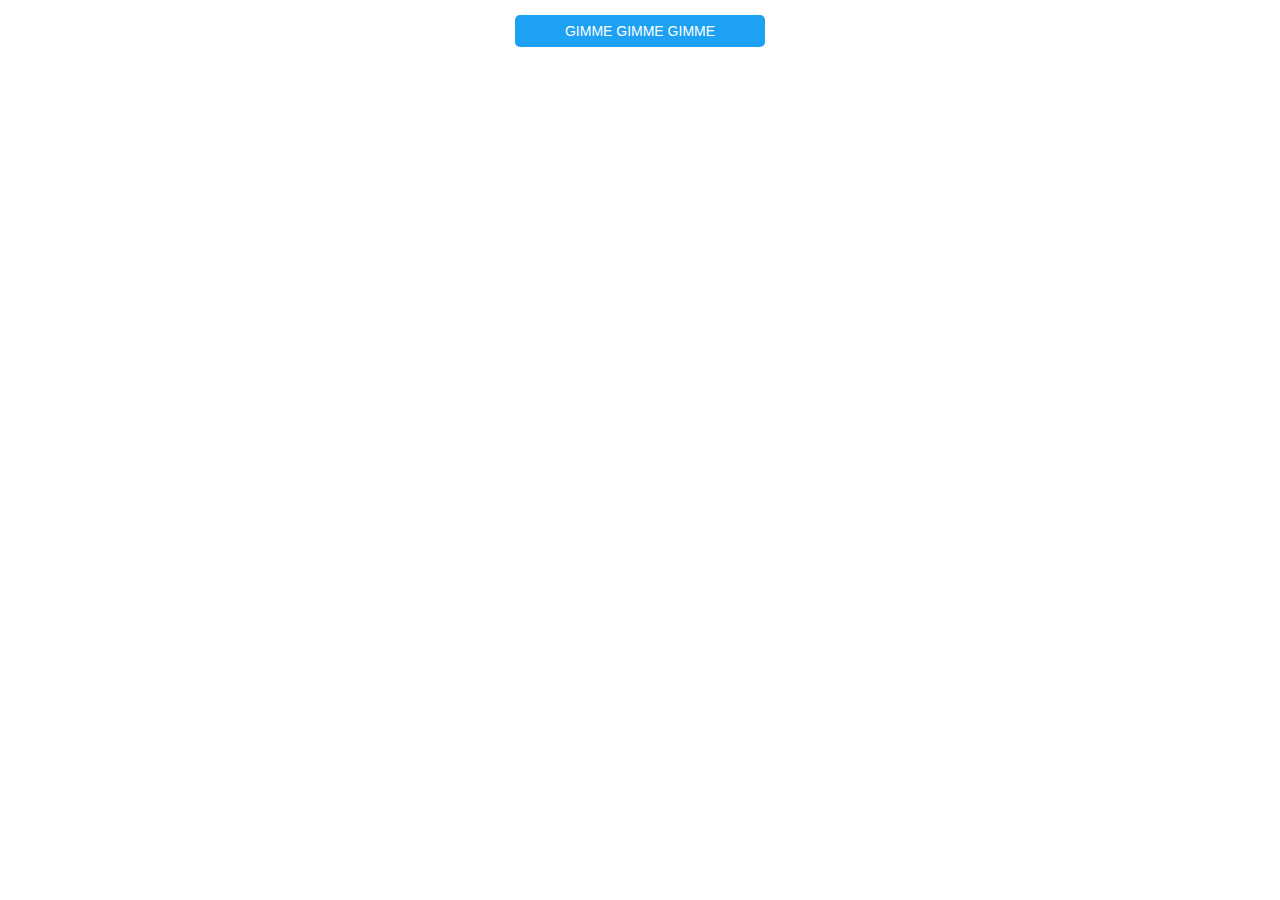
==== docs/index.html @ 13719f57 "Move frontend to docs/ for pages" ====
<!DOCTYPE html>
<html lang="en">
  <head>
    <meta charset="UTF-8" />
    <meta name="viewport" content="width=device-width, initial-scale=1.0" />
    <title>Cool Tweets</title>
    <!-- <link
      href="https://cdn.jsdelivr.net/npm/bootstrap@5.3.3/dist/css/bootstrap.min.css"
      rel="stylesheet"
    /> -->
    <link rel="stylesheet" type="text/css" href="index.css" />
  </head>
  <body>
    <div class="container-sm">
      <div id="loadDisplay" style="display: none;">
        <p id="loadText">Loading...</p>
      </div>
      <div id="tweetDisplay" style="display: none">
        <p id="tweetText"></p>
        <div id="tweetDetails">
          <div id="tweetDate">
          </div>
          <div id="tweetStats">
            <div>
              <span id="retweetLabel">🔁 RTs:</span>
              <span id="rtCount"></span>
            </div>
            <div>
              <span id="likeLabel">❤️ Likes:</span>
              <span id="likeCount"></span>
            </div>
          </div>
        </div>
      </div>
      <button id="getTweetBtn">gimme gimme gimme</button>
    </div>

    <script src="index.js"></script>
  </body>
</html>
---- docs/index.css ----
/* Container styling */
#tweetDisplay {
  font-family: Arial, sans-serif;
  font-size: 14px;
  max-width: 500px;
  margin: 20px auto;
  padding: 15px;
  background-color: #ffffff;
  border: 1px solid #e1e8ed; /* Classic Twitter border color */
  border-radius: 12px;
  box-shadow: 0 2px 4px rgba(0, 0, 0, 0.1);
}

/* Tweet text */
#tweetText {
  font-size: 16px;
  color: #14171a; /* Twitter's default text color */
  margin-bottom: 12px;
  line-height: 1.6;
  border-bottom: 1px solid #e5e5ea;
}

/* Date styling */
#tweetDate {
  font-size: 12px;
  color: #657786; /* Lighter text color for metadata */
  margin-bottom: 8px;
  border-bottom: 1px solid #e5e5ea;
  display: block;
}

/* Retweet and favorite count styling */
#rtCount,
#favCount {
  font-size: 13px;
  color: #657786;
}

/* Styling the details section */
#tweetDetails {
  display: block; /* Arrange elements horizontally */
  font-size: 14px; /* Slightly smaller font */
  color: #555; /* Subtle text color */
}

#tweetStats {
  display: flex; /* Arrange elements horizontally */
  justify-content: center; /* Spread them evenly */
  gap: 30px; /* Space between elements */
}

/* Labels for retweets and likes */
#retweetLabel,
#likeLabel {
  margin-right: 5px;
  font-weight: bold;
}

/* Buttons and layout */
button {
  display: block;
  margin: 15px auto;
  padding: 8px 15px;
  background-color: #1da1f2; /* Twitter blue */
  color: white;
  border: none;
  border-radius: 5px;
  font-size: 14px;
  cursor: pointer;
  text-transform: uppercase;
  width: 250px;
}

button:hover {
  background-color: #0d95e8; /* Slightly darker blue for hover */
}
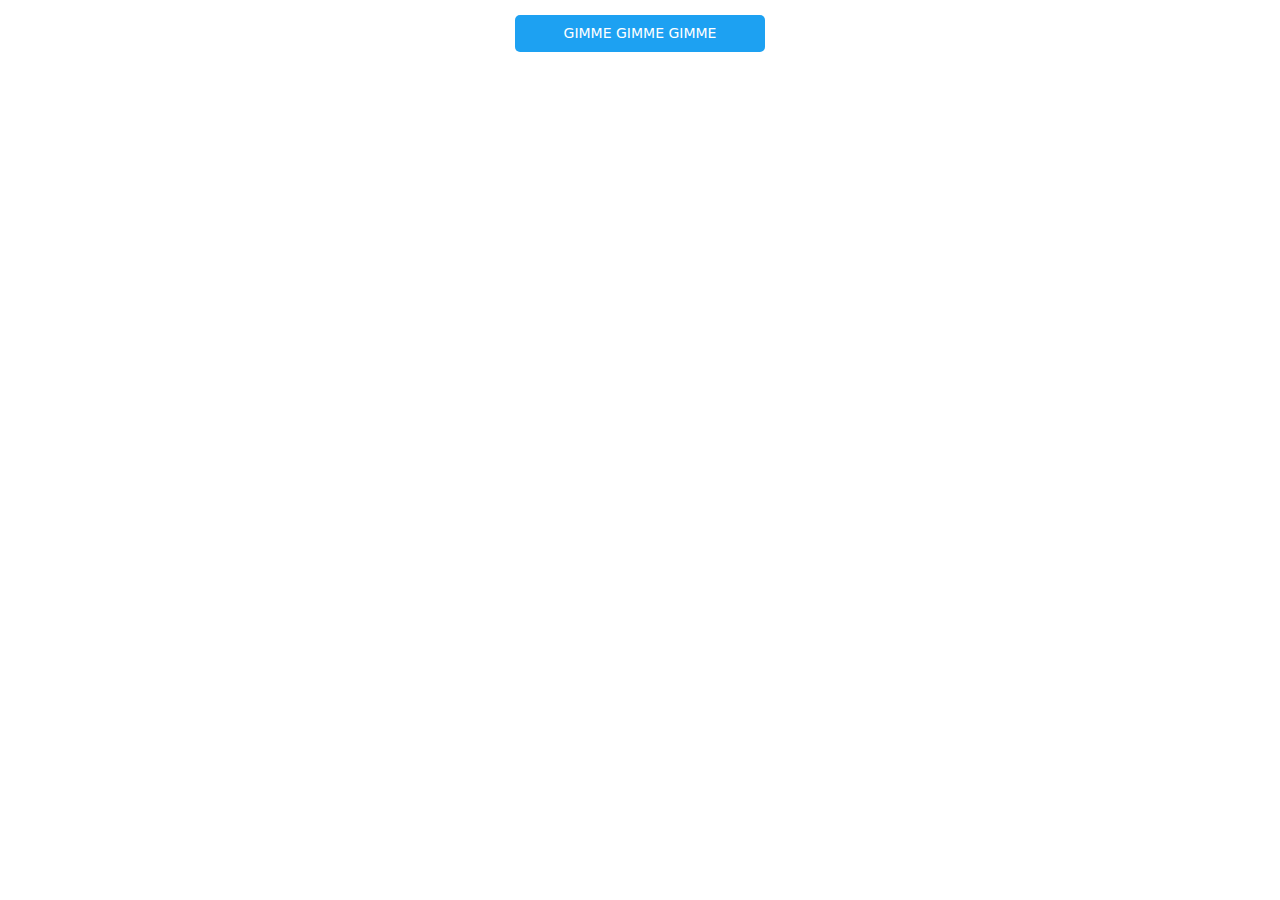
==== commit 0f0f2bfd: "Add profile pic etc" ====
--- a/docs/index.html
+++ b/docs/index.html
@@ -1,40 +1,92 @@
 <!DOCTYPE html>
 <html lang="en">
-  <head>
-    <meta charset="UTF-8" />
-    <meta name="viewport" content="width=device-width, initial-scale=1.0" />
-    <title>Cool Tweets</title>
-    <!-- <link
+
+<head>
+  <meta charset="UTF-8" />
+  <meta name="viewport" content="width=device-width, initial-scale=1.0" />
+  <title>what</title>
+  <link
       href="https://cdn.jsdelivr.net/npm/bootstrap@5.3.3/dist/css/bootstrap.min.css"
       rel="stylesheet"
-    /> -->
-    <link rel="stylesheet" type="text/css" href="index.css" />
-  </head>
-  <body>
-    <div class="container-sm">
-      <div id="loadDisplay" style="display: none;">
-        <p id="loadText">Loading...</p>
+    />
+  <link rel="stylesheet" type="text/css" href="index.css" />
+</head>
+
+<body>
+  <!-- Modal definitions -->
+  <div class="modal fade" id="firstModal" tabindex="-1" aria-labelledby="firstModal" aria-hidden="true">
+    <div class="modal-dialog">
+      <div class="modal-content">
+        <div class="modal-header">
+          <h5 class="modal-title" id="firstModal">I say mucka</h5>
+          <button type="button" class="btn-close" data-bs-dismiss="modal" aria-label="Close"></button>
+        </div>
+        <div class="modal-body">
+          Bit bloody peckish for them tweets aren't ya pal? Hey, carry on pal, you enjoy em pal
+        </div>
+        <div class="modal-footer">
+          <button type="button" class="btn btn-secondary" data-bs-dismiss="modal">I'm not your pal</button>
+          <button type="button" class="btn btn-primary" data-bs-dismiss="modal">Haha yes lad</button>
+        </div>
       </div>
-      <div id="tweetDisplay" style="display: none">
-        <p id="tweetText"></p>
-        <div id="tweetDetails">
-          <div id="tweetDate">
+    </div>
+  </div>
+  <div class="modal fade" id="secondModal" tabindex="-1" aria-labelledby="secondModal" aria-hidden="true">
+    <div class="modal-dialog">
+      <div class="modal-content">
+        <div class="modal-header">
+          <h5 class="modal-title" id="secondModal">Oi</h5>
+          <button type="button" class="btn-close" data-bs-dismiss="modal" aria-label="Close"></button>
+        </div>
+        <div class="modal-body">
+          Alright greedy bollocks, that's enough. Pack it in now.
+        </div>
+        <div class="modal-footer" >
+          <button type="button" class="btn btn-secondary" data-bs-dismiss="modal">Bore off lad I'll tell ya when I've had enough</button>
+          <button type="button" class="btn btn-primary" data-bs-dismiss="modal">sorry mate just having a laugh and that</button>
+        </div>
+      </div>
+    </div>
+  </div>
+  
+  <!-- Main app container -->
+  <div class="container-sm">
+    <div id="loadDisplay" style="display: none; text-align: center;">
+      <h2>!!!loading!!!</h2>
+      <img src="assets/dj.gif" alt="JC from Homer's Web Page fame" class="loading-gif"/>
+      <h3>pls be patient ૮ ˶ᵔ ᵕ ᵔ˶ ა</h3>
+    </div>
+    </div>
+
+    <div id="tweetDisplay" style="display: none">
+      <div class="tweet-container d-flex align-items-start gap-3">
+        <div class="profile-pic">
+          <img src="assets/pp.jpeg" alt="randers profile pic" id="profilePic" />
+        </div>
+        <div class="tweet-content flex-grow-1">
+          <p id="tweetText"></p>
+        </div>
+      </div>
+      <div id="tweetDetails">
+        <div id="tweetDate">
+        </div>
+        <div id="tweetStats">
+          <div>
+            <span id="retweetLabel">🔁 RTs:</span>
+            <span id="rtCount"></span>
           </div>
-          <div id="tweetStats">
-            <div>
-              <span id="retweetLabel">🔁 RTs:</span>
-              <span id="rtCount"></span>
-            </div>
-            <div>
-              <span id="likeLabel">❤️ Likes:</span>
-              <span id="likeCount"></span>
-            </div>
+          <div>
+            <span id="likeLabel">❤️ Likes:</span>
+            <span id="likeCount"></span>
           </div>
         </div>
       </div>
-      <button id="getTweetBtn">gimme gimme gimme</button>
     </div>
+    <button id="getTweetBtn">gimme gimme gimme</button>
+  </div>
 
-    <script src="index.js"></script>
-  </body>
-</html>
+  <script src="index.js"></script>
+</body>
+
+<script src="https://cdn.jsdelivr.net/npm/bootstrap@5.3.0-alpha1/dist/js/bootstrap.bundle.min.js"></script>
+</html>--- a/docs/index.css
+++ b/docs/index.css
@@ -74,3 +74,30 @@
 button:hover {
   background-color: #0d95e8; /* Slightly darker blue for hover */
 }
+
+.loading-gif {
+  display: block;
+  margin-left: auto;
+  margin-right: auto;
+}
+
+h2 {
+  text-align: center;
+  color: fuchsia;
+}
+
+h3 {
+  text-align: center;
+  color: fuchsia;
+}
+
+.profile-pic img {
+  width: 50px; /* Set the size of the circular image */
+  height: 50px;
+  border-radius: 50%; /* Makes the image a circle */
+  object-fit: cover; /* Ensures the image fits nicely inside the circle */
+}
+
+.tweet-container {
+  padding: 15px;
+}
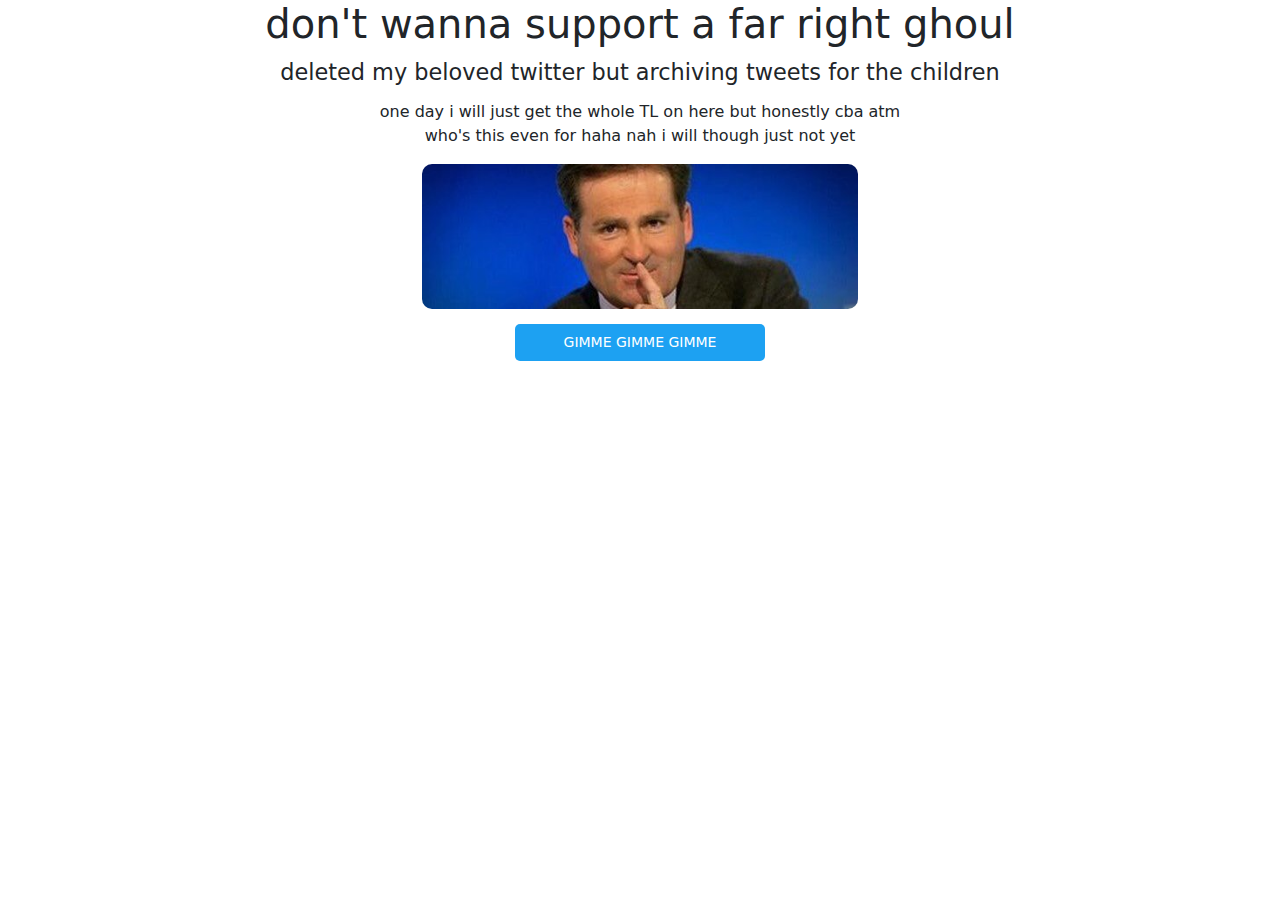
==== commit 5d7a89d8: "Add keysey; remove 10 tweet max; add little explainer" ====
--- a/docs/index.html
+++ b/docs/index.html
@@ -1,92 +1,161 @@
 <!DOCTYPE html>
 <html lang="en">
-
-<head>
-  <meta charset="UTF-8" />
-  <meta name="viewport" content="width=device-width, initial-scale=1.0" />
-  <title>what</title>
-  <link
+  <head>
+    <meta charset="UTF-8" />
+    <meta name="viewport" content="width=device-width, initial-scale=1.0" />
+    <title>what</title>
+    <link
       href="https://cdn.jsdelivr.net/npm/bootstrap@5.3.3/dist/css/bootstrap.min.css"
       rel="stylesheet"
     />
-  <link rel="stylesheet" type="text/css" href="index.css" />
-</head>
+    <link rel="stylesheet" type="text/css" href="index.css" />
+  </head>
 
-<body>
-  <!-- Modal definitions -->
-  <div class="modal fade" id="firstModal" tabindex="-1" aria-labelledby="firstModal" aria-hidden="true">
-    <div class="modal-dialog">
-      <div class="modal-content">
-        <div class="modal-header">
-          <h5 class="modal-title" id="firstModal">I say mucka</h5>
-          <button type="button" class="btn-close" data-bs-dismiss="modal" aria-label="Close"></button>
-        </div>
-        <div class="modal-body">
-          Bit bloody peckish for them tweets aren't ya pal? Hey, carry on pal, you enjoy em pal
-        </div>
-        <div class="modal-footer">
-          <button type="button" class="btn btn-secondary" data-bs-dismiss="modal">I'm not your pal</button>
-          <button type="button" class="btn btn-primary" data-bs-dismiss="modal">Haha yes lad</button>
-        </div>
-      </div>
-    </div>
-  </div>
-  <div class="modal fade" id="secondModal" tabindex="-1" aria-labelledby="secondModal" aria-hidden="true">
-    <div class="modal-dialog">
-      <div class="modal-content">
-        <div class="modal-header">
-          <h5 class="modal-title" id="secondModal">Oi</h5>
-          <button type="button" class="btn-close" data-bs-dismiss="modal" aria-label="Close"></button>
-        </div>
-        <div class="modal-body">
-          Alright greedy bollocks, that's enough. Pack it in now.
-        </div>
-        <div class="modal-footer" >
-          <button type="button" class="btn btn-secondary" data-bs-dismiss="modal">Bore off lad I'll tell ya when I've had enough</button>
-          <button type="button" class="btn btn-primary" data-bs-dismiss="modal">sorry mate just having a laugh and that</button>
-        </div>
-      </div>
-    </div>
-  </div>
-  
-  <!-- Main app container -->
-  <div class="container-sm">
-    <div id="loadDisplay" style="display: none; text-align: center;">
-      <h2>!!!loading!!!</h2>
-      <img src="assets/dj.gif" alt="JC from Homer's Web Page fame" class="loading-gif"/>
-      <h3>pls be patient ૮ ˶ᵔ ᵕ ᵔ˶ ა</h3>
-    </div>
-    </div>
-
-    <div id="tweetDisplay" style="display: none">
-      <div class="tweet-container d-flex align-items-start gap-3">
-        <div class="profile-pic">
-          <img src="assets/pp.jpeg" alt="randers profile pic" id="profilePic" />
-        </div>
-        <div class="tweet-content flex-grow-1">
-          <p id="tweetText"></p>
-        </div>
-      </div>
-      <div id="tweetDetails">
-        <div id="tweetDate">
-        </div>
-        <div id="tweetStats">
-          <div>
-            <span id="retweetLabel">🔁 RTs:</span>
-            <span id="rtCount"></span>
+  <body>
+    <!-- Modal definitions -->
+    <div
+      class="modal fade"
+      id="firstModal"
+      tabindex="-1"
+      aria-labelledby="firstModal"
+      aria-hidden="true"
+    >
+      <div class="modal-dialog">
+        <div class="modal-content">
+          <div class="modal-header">
+            <h5 class="modal-title" id="firstModal">I say mucka</h5>
+            <button
+              type="button"
+              class="btn-close"
+              data-bs-dismiss="modal"
+              aria-label="Close"
+            ></button>
           </div>
-          <div>
-            <span id="likeLabel">❤️ Likes:</span>
-            <span id="likeCount"></span>
+          <div class="modal-body">
+            Bit bloody peckish for them tweets aren't ya pal? Hey, carry on pal,
+            you enjoy em pal
+          </div>
+          <div class="modal-footer">
+            <button
+              type="button"
+              class="btn btn-secondary"
+              data-bs-dismiss="modal"
+            >
+              I'm not your pal
+            </button>
+            <button
+              type="button"
+              class="btn btn-primary"
+              data-bs-dismiss="modal"
+            >
+              Haha yes lad
+            </button>
           </div>
         </div>
       </div>
     </div>
-    <button id="getTweetBtn">gimme gimme gimme</button>
-  </div>
+    <div
+      class="modal fade"
+      id="secondModal"
+      tabindex="-1"
+      aria-labelledby="secondModal"
+      aria-hidden="true"
+    >
+      <div class="modal-dialog">
+        <div class="modal-content">
+          <div class="modal-header">
+            <h5 class="modal-title" id="secondModal">Oi</h5>
+            <button
+              type="button"
+              class="btn-close"
+              data-bs-dismiss="modal"
+              aria-label="Close"
+            ></button>
+          </div>
+          <div class="modal-body">
+            Alright greedy bollocks, that's enough. Pack it in now.
+          </div>
+          <div class="modal-footer">
+            <button
+              type="button"
+              class="btn btn-secondary"
+              data-bs-dismiss="modal"
+            >
+              Bore off lad I'll tell ya when I've had enough
+            </button>
+            <button
+              type="button"
+              class="btn btn-primary"
+              data-bs-dismiss="modal"
+            >
+              sorry mate just having a laugh and that
+            </button>
+          </div>
+        </div>
+      </div>
+    </div>
 
-  <script src="index.js"></script>
-</body>
+    <!-- Main app container -->
+    <div class="container-sm">
+      <h1 class="text-center">don't wanna support a far right ghoul</h1>
+      <p class="text-center sub-head">
+        deleted my beloved twitter but archiving tweets for the children
+      </p>
+      <p class="text-center">
+        one day i will just get the whole TL on here but honestly cba atm <br />
+        who's this even for haha nah i will though just not yet
+      </p>
 
-<script src="https://cdn.jsdelivr.net/npm/bootstrap@5.3.0-alpha1/dist/js/bootstrap.bundle.min.js"></script>
-</html>+      <div id="header">
+        <img
+          src="assets/header.jpg"
+          alt="Keysey"
+          class="keysey"
+          style="border-radius: 10px"
+        />
+      </div>
+
+      <div id="loadDisplay" style="display: none; text-align: center">
+        <h2 class="load-header">!!!loading!!!</h2>
+        <img
+          src="assets/dj.gif"
+          alt="JC from Homer's Web Page fame"
+          class="loading-gif"
+        />
+        <h3 class="load-header">pls be patient ૮ ˶ᵔ ᵕ ᵔ˶ ა</h3>
+      </div>
+      <div id="tweetDisplay" style="display: none">
+        <div class="tweet-container d-flex align-items-start gap-3">
+          <div class="profile-pic">
+            <img
+              src="assets/pp.jpeg"
+              alt="randers profile pic"
+              id="profilePic"
+            />
+          </div>
+          <div class="tweet-content flex-grow-1">
+            <p id="tweetText"></p>
+          </div>
+        </div>
+        <div id="tweetDetails">
+          <div id="tweetDate"></div>
+          <div id="tweetStats">
+            <div>
+              <span id="retweetLabel">🔁 RTs:</span>
+              <span id="rtCount"></span>
+            </div>
+            <div>
+              <span id="likeLabel">❤️ Likes:</span>
+              <span id="likeCount"></span>
+            </div>
+          </div>
+        </div>
+      </div>
+      <button id="getTweetBtn">gimme gimme gimme</button>
+    </div>
+
+    <script src="index.js"></script>
+  </body>
+
+  <script src="https://cdn.jsdelivr.net/npm/bootstrap@5.3.0-alpha1/dist/js/bootstrap.bundle.min.js"></script>
+</html>
--- a/docs/index.css
+++ b/docs/index.css
@@ -81,14 +81,15 @@
   margin-right: auto;
 }
 
-h2 {
+.load-header {
   text-align: center;
   color: fuchsia;
 }
 
-h3 {
+.sub-head {
   text-align: center;
-  color: fuchsia;
+  font-size: 1.4rem;
+  margin-bottom: 10px;
 }
 
 .profile-pic img {
@@ -101,3 +102,10 @@
 .tweet-container {
   padding: 15px;
 }
+
+.keysey {
+  display: block;
+  margin-left: auto;
+  margin-right: auto;
+  width: 39%;
+}
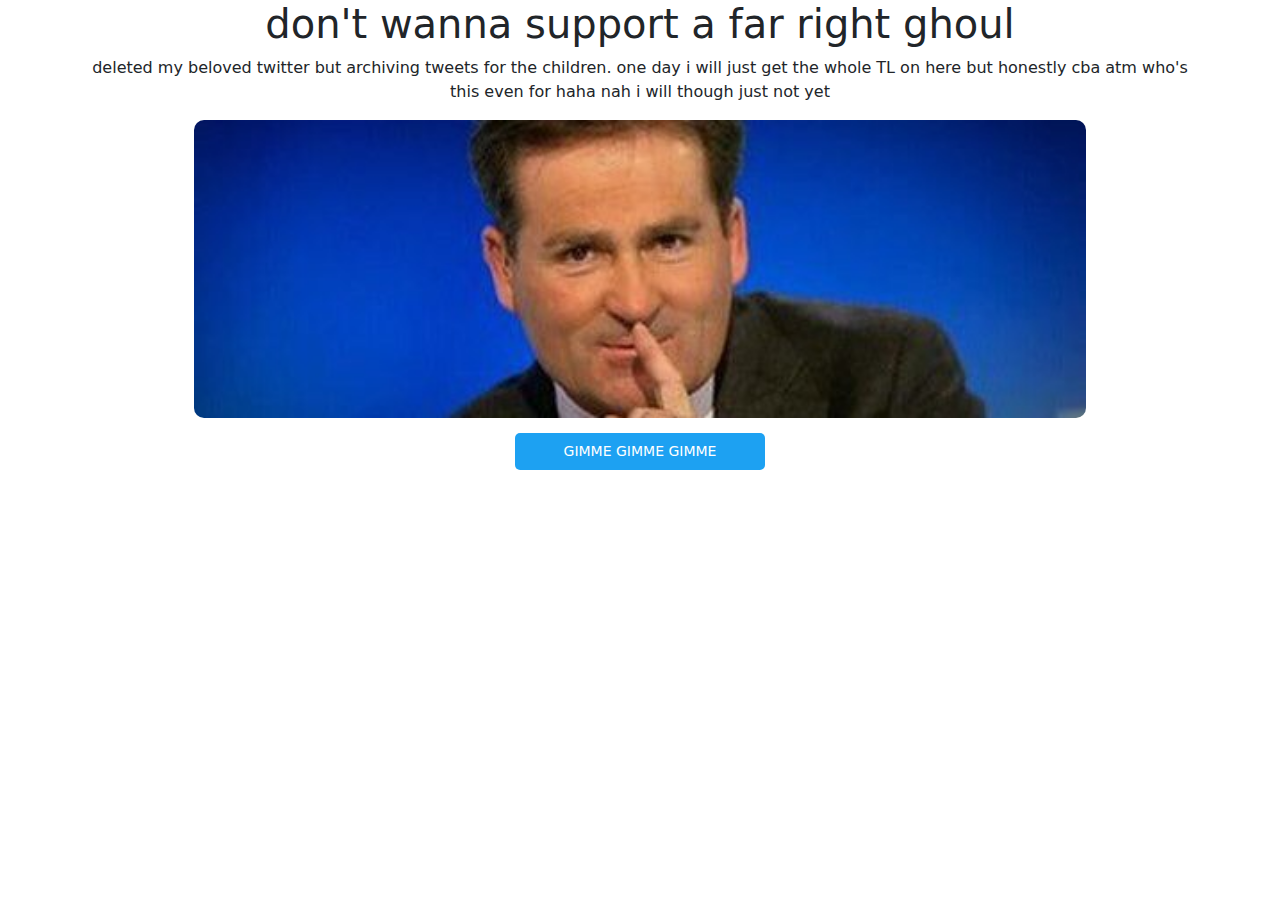
==== commit 5f0b3156: "update keysey size" ====
--- a/docs/index.html
+++ b/docs/index.html
@@ -98,11 +98,9 @@
     <!-- Main app container -->
     <div class="container-sm">
       <h1 class="text-center">don't wanna support a far right ghoul</h1>
-      <p class="text-center sub-head">
-        deleted my beloved twitter but archiving tweets for the children
-      </p>
       <p class="text-center">
-        one day i will just get the whole TL on here but honestly cba atm <br />
+        deleted my beloved twitter but archiving tweets for the children.
+        one day i will just get the whole TL on here but honestly cba atm
         who's this even for haha nah i will though just not yet
       </p>
 
--- a/docs/index.css
+++ b/docs/index.css
@@ -86,11 +86,6 @@
   color: fuchsia;
 }
 
-.sub-head {
-  text-align: center;
-  font-size: 1.4rem;
-  margin-bottom: 10px;
-}
 
 .profile-pic img {
   width: 50px; /* Set the size of the circular image */
@@ -107,5 +102,5 @@
   display: block;
   margin-left: auto;
   margin-right: auto;
-  width: 39%;
+  width: 80%
 }
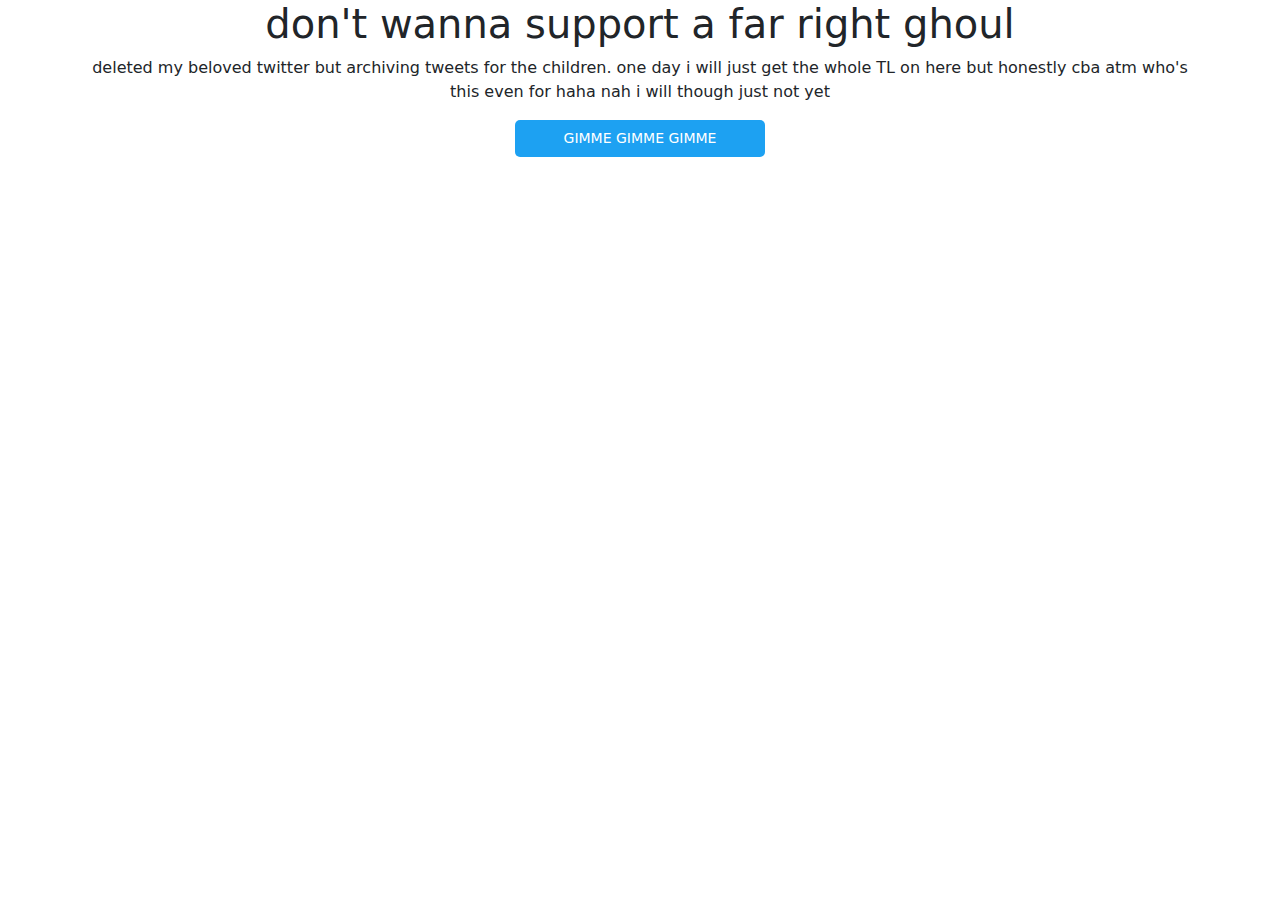
==== commit bdd574d1: "give up on keysey and fix dancing jesus" ====
--- a/docs/index.html
+++ b/docs/index.html
@@ -103,16 +103,9 @@
         one day i will just get the whole TL on here but honestly cba atm
         who's this even for haha nah i will though just not yet
       </p>
-
-      <div id="header">
-        <img
-          src="assets/header.jpg"
-          alt="Keysey"
-          class="keysey"
-          style="border-radius: 10px"
-        />
+      <div id="errorText">
+        
       </div>
-
       <div id="loadDisplay" style="display: none; text-align: center">
         <h2 class="load-header">!!!loading!!!</h2>
         <img
--- a/docs/index.css
+++ b/docs/index.css
@@ -97,10 +97,3 @@
 .tweet-container {
   padding: 15px;
 }
-
-.keysey {
-  display: block;
-  margin-left: auto;
-  margin-right: auto;
-  width: 80%
-}
